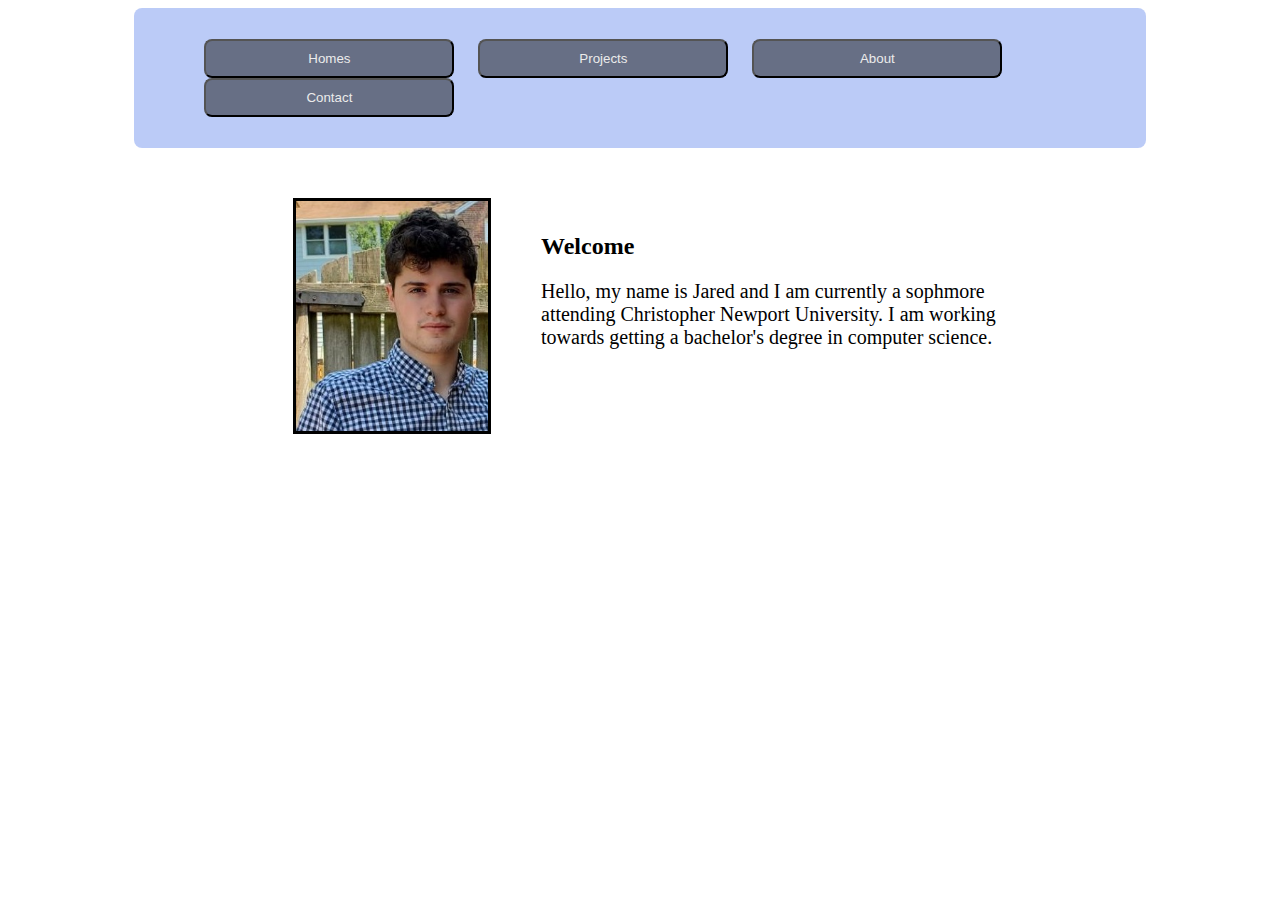
==== index.html @ a539bf9a "WorkingOnAddingProjects" ====
<!DOCTYPE html>
<html>
<head>
	<meta charset="utf-8">
	<title></title>
</head>
<body>
<script src="scripts/script.js"></script>
<link rel="stylesheet" href="styles.css">
<div class='main'>
	<div class='top_bar'>
		<div class = 'top_bar_menu'>
			<ul id='top_bar_menu_ul'>

				<button onclick="location.href='index.html'" class="top_bar_menu_list_button">Homes</button>
				<button onclick="location.href='pages/projects.html'" class="top_bar_menu_list_button">Projects</button>
				<button onclick="location.href='pages/projects.html'" class="top_bar_menu_list_button">About</button>
				<button onclick="location.href='pages/projects.html'" class="top_bar_menu_list_button">Contact</button>

			</ul>

		</div>

	</div>

	<div class='center_page'>
		<div class='profile_description'>

			<img id='profile_picture_icon' src="images/profilePicture.jpeg" alt="Profile Picture">

			<div class='profile_text_description'>
				<h2>Welcome</h2>
		
				<p>Hello, my name is Jared and I am currently a sophmore attending Christopher Newport University. I am working towards getting a bachelor's degree in computer science.</p>


			</div>

		</div>
	</div>
</div>

</body>
</html>
---- styles.css ----
div.top_bar_menu{
	padding-top: 15px;
	padding-bottom: 15px;

	margin-left: 10%;
	margin-right: 10%;

	color: lightgrey;
	border-radius: 8px;
	background: rgba(119, 151, 240, 0.5);
}


#top_bar_menu_ul{
	
	padding-left: 50px;
	padding-right: 50px;
}

.top_bar_menu_list_item{
	padding-top: 10px;
	padding-bottom: 10px;
	padding-left: 20px;
	padding-right: 20px;

	border-radius: 8px;
	
	display: inline;

	background: rgba(40, 20, 240, 0.5);
}


.center_page{
	position: absolute;
	width: 100%;
	height: 80%;

}

#profile_picture_icon{
	margin-top: 50px;
	margin-left: 50px;
	position: relative;
	width:15%;
	height:15%;

	border: 3px solid black;

	flex-basis: ;
}

div.profile_text_description{
	position: relative;
	padding-left: 50px;
	width: 40%;

}
div.profile_description{
	display: flex;
	align-items: center;
	justify-content: center;
}

.top_bar_menu_list_button{
	

	color: rgb(235, 235, 235);
	background-color: rgba(20, 20, 20, 0.5);


	width: 250px;

	padding-top: 10px;
	padding-bottom: 10px;
	padding-left: 30px;
	padding-right: 30px;

	border-radius: 8px;

	margin-left: 20px;

}

.top_bar_menu_list_button:hover{

	background-color: rgba(40, 40, 165,.5);
}
.profile_text_description p{
	font-size: 20px;
}

.projects_main{
	
	height: 90%;
	margin-left: 100px;
	margin-right: 100px;
}
.project_in_main{	
	margin-top: 25px;
	position: relative;
}

.cellular_automata_preview_image{
	width: 300px;
	border: 1px solid black;
  	border-radius: 4px;
  	padding: 5px;
  	margin-left: 25px;


}
#cellular_automata_preview_image:hover{
	width: 400px;
}
.project_in_main_button {
	margin: 0;
  	position: absolute;
  	top: 50%;
  	-ms-transform: translateY(-50%);
  	transform: translateY(-50%);
	
	border: 1px solid black;
	padding-top: 5px;
	padding-bottom: 5px;
	border-radius: 8px;
	vertical-align: middle;

	margin-left: 25px;
	background-color: lightblue;

}
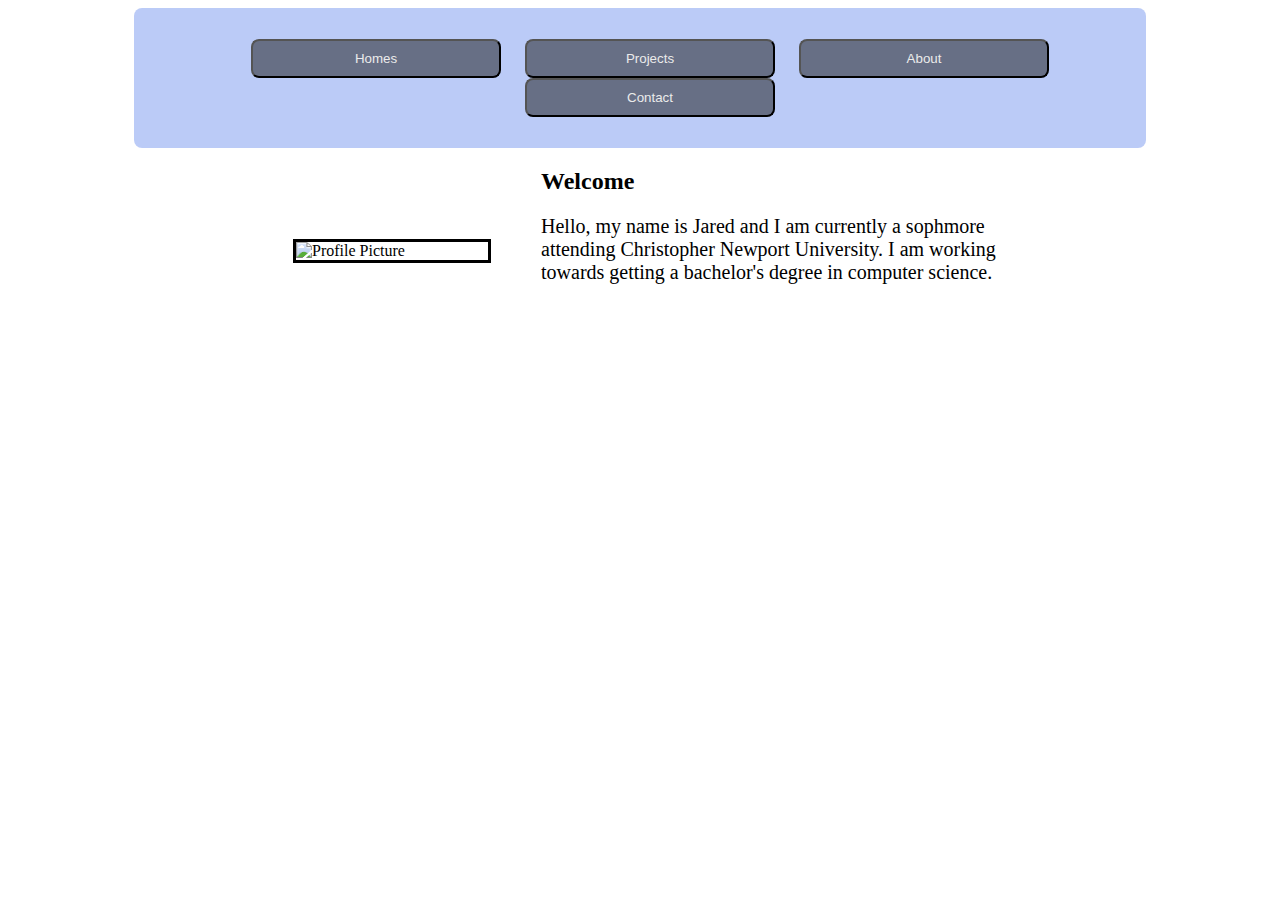
==== commit 7c7b1206: "makingProjectPage" ====
--- a/index.html
+++ b/index.html
@@ -14,8 +14,8 @@
 
 				<button onclick="location.href='index.html'" class="top_bar_menu_list_button">Homes</button>
 				<button onclick="location.href='pages/projects.html'" class="top_bar_menu_list_button">Projects</button>
-				<button onclick="location.href='pages/projects.html'" class="top_bar_menu_list_button">About</button>
-				<button onclick="location.href='pages/projects.html'" class="top_bar_menu_list_button">Contact</button>
+				<button onclick="location.href='pages/about.html'" class="top_bar_menu_list_button">About</button>
+				<button onclick="location.href='pages/contact.html'" class="top_bar_menu_list_button">Contact</button>
 
 			</ul>
 
--- a/styles.css
+++ b/styles.css
@@ -13,7 +13,7 @@
 
 
 #top_bar_menu_ul{
-	
+	text-align: center;
 	padding-left: 50px;
 	padding-right: 50px;
 }
@@ -128,6 +128,86 @@
 	vertical-align: middle;
 
 	margin-left: 25px;
-	background-color: lightblue;
-
-}+
+}
+
+.cellular_video_section{
+	position: relative;
+	margin-top: 50px;
+	margin-left: 10%;
+	margin-right: 10%;
+}
+
+
+.cellular_video_section video{
+	position: relative;
+	display: block;
+	
+ 	margin-left: auto;
+ 	margin-right: auto;
+
+ 	width: 70%;
+ 	height: auto;
+
+ 	border: 3px solid black;
+
+}
+
+#cellular_title{
+	text-align: center;
+
+}
+
+.github_link_btn{
+	position: relative;
+	display: block;
+
+	margin-left: auto;
+	margin-right: auto;
+
+	color: rgb(255, 255, 255);
+	background-color: rgba(136, 179, 201, 1);
+
+
+	width: 250px;
+
+	padding-top: 5px;
+	padding-bottom: 5px;
+	padding-left: 15px;
+	padding-right: 15px;
+
+	border-radius: 8px;
+
+}
+
+
+
+
+
+.project_text_section{
+	margin-left: 10%;
+	margin-right: 10%;
+
+}
+
+.project_what_i_learned_text{
+
+ 	
+
+}
+
+.project_cellular_map_modes_figure img{
+	width: 350px;
+ 	border: 3px solid black;  
+}
+
+.project_cellular_map_modes_figure{
+    display: inline-block;
+
+}
+
+
+
+
+
+
